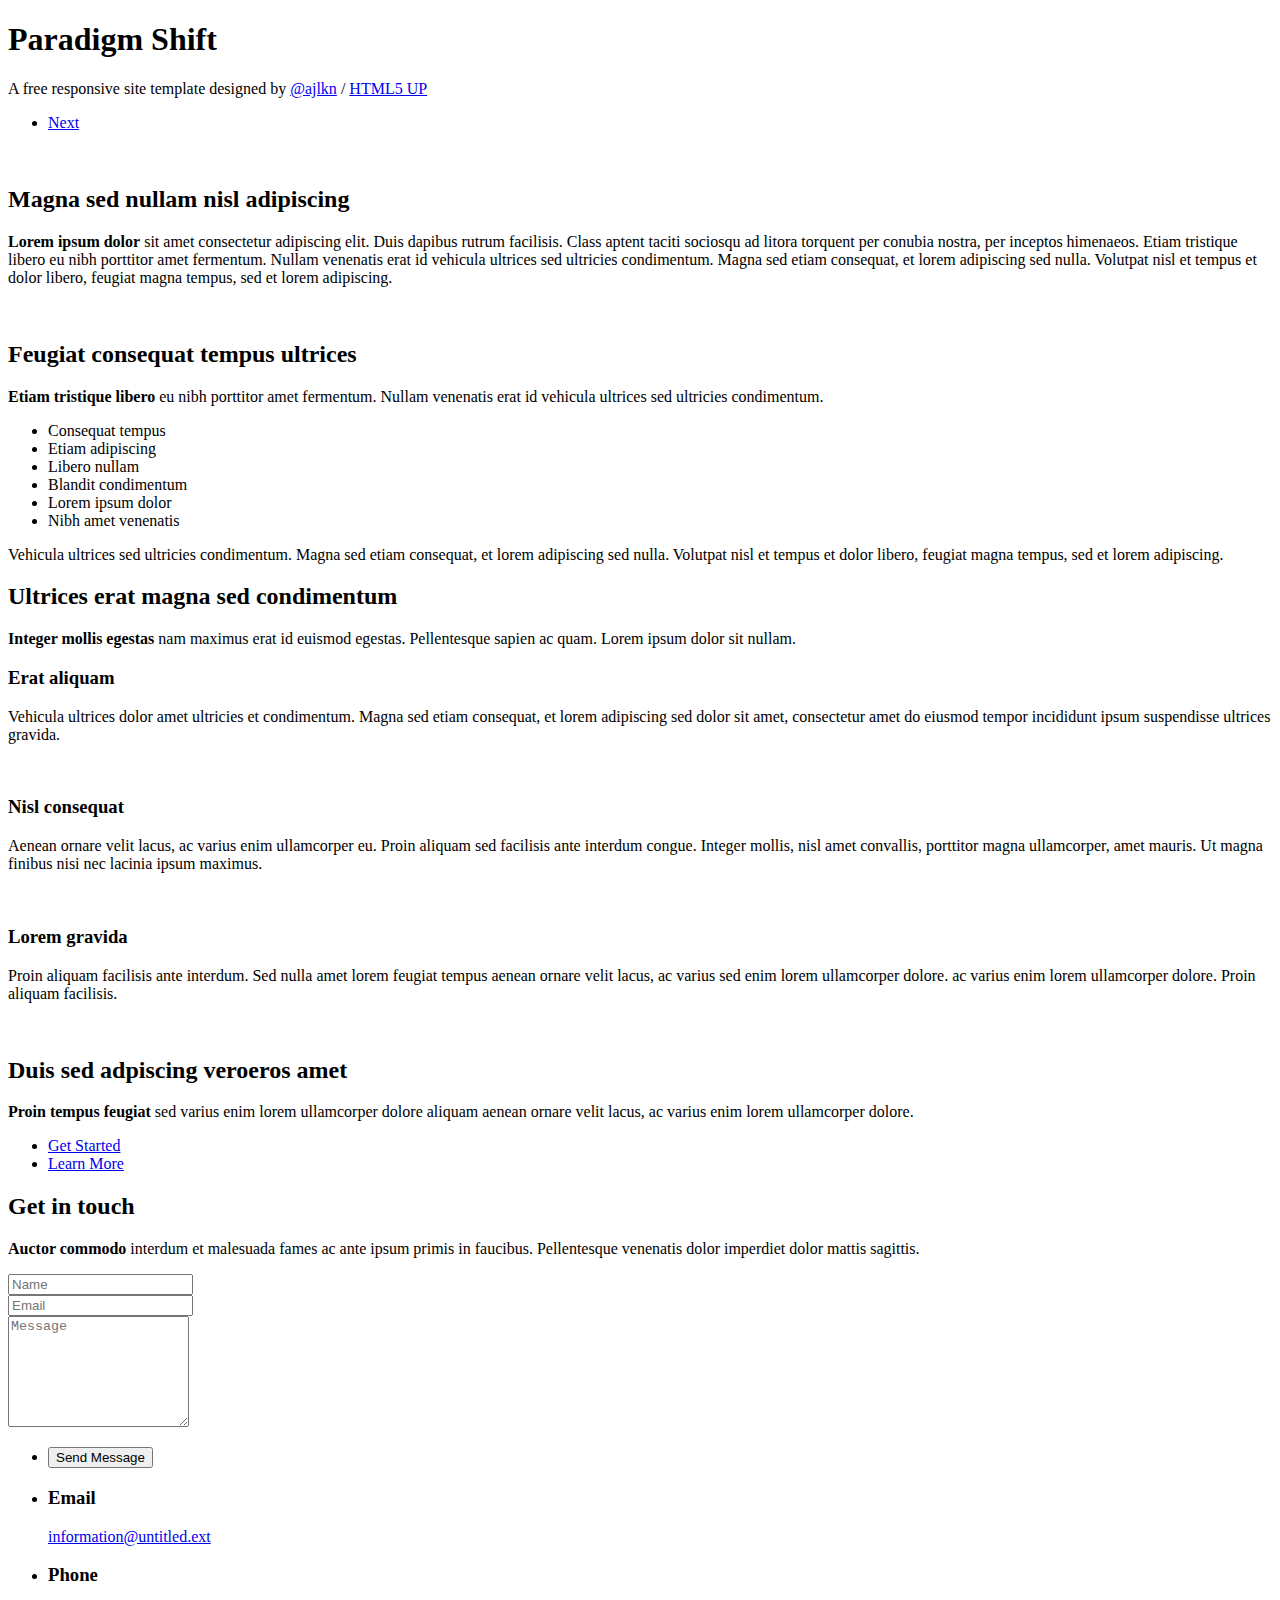
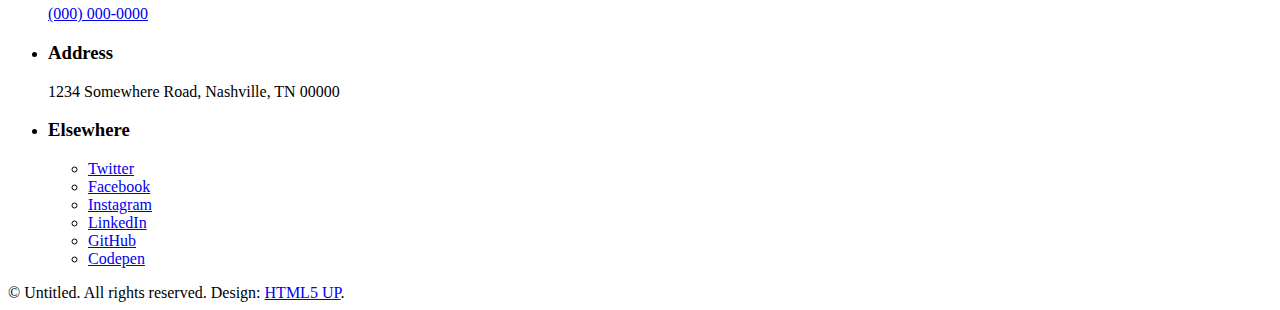
==== day056/test_site/templates/index.html @ 6b027bc5 "day056" ====
<!DOCTYPE HTML>
<!--
	Paradigm Shift by HTML5 UP
	html5up.net | @ajlkn
	Free for personal and commercial use under the CCA 3.0 license (html5up.net/license)
-->
<html>
	<head>
		<title>XXXX</title>
		<meta charset="utf-8" />
		<meta name="viewport" content="width=device-width, initial-scale=1, user-scalable=no" />
		<meta name="description" content="" />
		<meta name="keywords" content="" />
		<link rel="stylesheet" href="static/assets/css/main.css" />
	</head>
	<body class="is-preload">

		<!-- Wrapper -->
			<div id="wrapper">

				<!-- Intro -->
					<section class="intro">
						<header>
							<h1>Paradigm Shift</h1>
							<p>A free responsive site template designed by <a href="https://twitter.com/ajlkn">@ajlkn</a> / <a href="https://html5up.net">HTML5 UP</a></p>
							<ul class="actions">
								<li><a href="#first" class="arrow scrolly"><span class="label">Next</span></a></li>
							</ul>
						</header>
						<div class="content">
							<span class="image fill" data-position="center"><img src="/static/images/pic01.jpg" alt="" /></span>
						</div>
					</section>

				<!-- Section -->
					<section id="first">
						<header>
							<h2>Magna sed nullam nisl adipiscing</h2>
						</header>
						<div class="content">
							<p><strong>Lorem ipsum dolor</strong> sit amet consectetur adipiscing elit. Duis dapibus rutrum facilisis. Class aptent taciti sociosqu ad litora torquent per conubia nostra, per inceptos himenaeos. Etiam tristique libero eu nibh porttitor amet fermentum. Nullam venenatis erat id vehicula ultrices sed ultricies condimentum. Magna sed etiam consequat, et lorem adipiscing sed nulla. Volutpat nisl et tempus et dolor libero, feugiat magna tempus, sed et lorem adipiscing.</p>
							<span class="image main"><img src="/static/images/pic02.jpg" alt="" /></span>
						</div>
					</section>

				<!-- Section -->
					<section>
						<header>
							<h2>Feugiat consequat tempus ultrices</h2>
						</header>
						<div class="content">
							<p><strong>Etiam tristique libero</strong> eu nibh porttitor amet fermentum. Nullam venenatis erat id vehicula ultrices sed ultricies condimentum.</p>
							<ul class="feature-icons">
								<li class="icon solid fa-laptop">Consequat tempus</li>
								<li class="icon solid fa-bolt">Etiam adipiscing</li>
								<li class="icon solid fa-signal">Libero nullam</li>
								<li class="icon solid fa-cog">Blandit condimentum</li>
								<li class="icon solid fa-map-marker-alt">Lorem ipsum dolor</li>
								<li class="icon solid fa-code">Nibh amet venenatis</li>
							</ul>
							<p>Vehicula ultrices sed ultricies condimentum. Magna sed etiam consequat, et lorem adipiscing sed nulla. Volutpat nisl et tempus et dolor libero, feugiat magna tempus, sed et lorem adipiscing.</p>
						</div>
					</section>

				<!-- Section -->
					<section>
						<header>
							<h2>Ultrices erat magna sed condimentum</h2>
						</header>
						<div class="content">
							<p><strong>Integer mollis egestas</strong> nam maximus erat id euismod egestas. Pellentesque sapien ac quam. Lorem ipsum dolor sit nullam.</p>

							<!-- Section -->
								<section>
									<header>
										<h3>Erat aliquam</h3>
										<p>Vehicula ultrices dolor amet ultricies et condimentum. Magna sed etiam consequat, et lorem adipiscing sed dolor sit amet, consectetur amet do eiusmod tempor incididunt  ipsum suspendisse ultrices gravida.</p>
									</header>
									<div class="content">
										<div class="gallery">
											<a href="/static/images/gallery/fulls/01.jpg" class="landscape"><img src="/static/images/gallery/thumbs/01.jpg" alt="" /></a>
											<a href="/static/images/gallery/fulls/02.jpg"><img src="/static/images/gallery/thumbs/02.jpg" alt="" /></a>
											<a href="/static/images/gallery/fulls/03.jpg"><img src="/static/images/gallery/thumbs/03.jpg" alt="" /></a>
											<a href="/static/images/gallery/fulls/04.jpg" class="landscape"><img src="/static/images/gallery/thumbs/04.jpg" alt="" /></a>
										</div>
									</div>
								</section>

							<!-- Section -->
								<section>
									<header>
										<h3>Nisl consequat</h3>
										<p>Aenean ornare velit lacus, ac varius enim ullamcorper eu. Proin aliquam sed facilisis ante interdum congue. Integer mollis, nisl amet convallis, porttitor magna ullamcorper, amet mauris. Ut magna finibus nisi nec lacinia ipsum maximus.</p>
									</header>
									<div class="content">
										<div class="gallery">
											<a href="/static/images/gallery/fulls/05.jpg" class="landscape"><img src="/static/images/gallery/thumbs/05.jpg" alt="" /></a>
											<a href="/static/images/gallery/fulls/06.jpg"><img src="/static/images/gallery/thumbs/06.jpg" alt="" /></a>
											<a href="/static/images/gallery/fulls/07.jpg"><img src="/static/images/gallery/thumbs/07.jpg" alt="" /></a>
										</div>
									</div>
								</section>

							<!-- Section -->
								<section>
									<header>
										<h3>Lorem gravida</h3>
										<p>Proin aliquam facilisis ante interdum. Sed nulla amet lorem feugiat tempus aenean ornare velit lacus, ac varius sed enim lorem ullamcorper dolore.  ac varius enim lorem ullamcorper dolore. Proin aliquam facilisis.</p>
									</header>
									<div class="content">
										<div class="gallery">
											<a href="/static/images/gallery/fulls/08.jpg" class="portrait"><img src="/static/images/gallery/thumbs/08.jpg" alt="" /></a>
											<a href="/static/images/gallery/fulls/09.jpg" class="portrait"><img src="/static/images/gallery/thumbs/09.jpg" alt="" /></a>
											<a href="/static/images/gallery/fulls/10.jpg" class="landscape"><img src="/static/images/gallery/thumbs/10.jpg" alt="" /></a>
										</div>
									</div>
								</section>

						</div>
					</section>

				<!-- Section -->
					<section>
						<header>
							<h2>Duis sed adpiscing veroeros amet</h2>
						</header>
						<div class="content">
							<p><strong>Proin tempus feugiat</strong> sed varius enim lorem ullamcorper dolore aliquam aenean ornare velit lacus, ac varius enim lorem ullamcorper dolore.</p>
							<ul class="actions">
								<li><a href="#" class="button primary large">Get Started</a></li>
								<li><a href="#" class="button large">Learn More</a></li>
							</ul>
						</div>
					</section>

				<!-- Elements -->
				<!--
					<section>
						<header>
							<h2>Elements</h2>
						</header>
						<div class="content">

							<section>
								<header>
									<h3>Text</h3>
								</header>
								<div class="content">
									<p>This is <b>bold</b> and this is <strong>strong</strong>. This is <i>italic</i> and this is <em>emphasized</em>.
									This is <sup>superscript</sup> text and this is <sub>subscript</sub> text.
									This is <u>underlined</u> and this is code: <code>for (;;) { ... }</code>. Finally, <a href="#">this is a link</a>.</p>
									<hr />
									<h2>Heading Level 2</h2>
									<h3>Heading Level 3</h3>
									<h4>Heading Level 4</h4>
									<h5>Heading Level 5</h5>
									<hr />
									<h5>Blockquote</h5>
									<blockquote>Fringilla nisl. Donec accumsan interdum nisi, quis tincidunt felis sagittis eget tempus euismod. Vestibulum ante ipsum primis in faucibus vestibulum. Blandit adipiscing eu felis iaculis volutpat ac adipiscing accumsan faucibus. Vestibulum ante ipsum primis in faucibus lorem ipsum dolor sit amet nullam adipiscing eu felis.</blockquote>
									<h5>Preformatted</h5>
									<pre><code>i = 0;

while (!deck.isInOrder()) {
  print 'Iteration ' + i;
  deck.shuffle();
  i++;
}

print 'Sorted in ' + i + ' iterations.';</code></pre>
								</div>
							</section>

							<section>
								<header>
									<h3>Lists</h3>
								</header>
								<div class="content">

									<h4>Unordered</h4>
									<ul>
										<li>Dolor pulvinar etiam.</li>
										<li>Sagittis adipiscing.</li>
										<li>Felis enim feugiat.</li>
									</ul>

									<h4>Alternate</h4>
									<ul class="alt">
										<li>Dolor pulvinar etiam.</li>
										<li>Sagittis adipiscing.</li>
										<li>Felis enim feugiat.</li>
									</ul>

									<h4>Ordered</h4>
									<ol>
										<li>Dolor pulvinar etiam.</li>
										<li>Etiam vel felis viverra.</li>
										<li>Felis enim feugiat.</li>
										<li>Dolor pulvinar etiam.</li>
										<li>Etiam vel felis lorem.</li>
										<li>Felis enim et feugiat.</li>
									</ol>
									<h4>Icons</h4>
									<ul class="icons">
										<li><a href="#" class="icon brands fa-twitter"><span class="label">Twitter</span></a></li>
										<li><a href="#" class="icon brands fa-facebook-f"><span class="label">Facebook</span></a></li>
										<li><a href="#" class="icon brands fa-instagram"><span class="label">Instagram</span></a></li>
										<li><a href="#" class="icon brands fa-github"><span class="label">Github</span></a></li>
									</ul>

									<h4>Actions</h4>
									<ul class="actions">
										<li><a href="#" class="button primary">Default</a></li>
										<li><a href="#" class="button">Default</a></li>
									</ul>
									<ul class="actions stacked">
										<li><a href="#" class="button primary">Default</a></li>
										<li><a href="#" class="button">Default</a></li>
									</ul>
								</div>
							</section>

							<section>
								<header>
									<h3>Table</h3>
								</header>
								<div class="content">
									<h4>Default</h4>
									<div class="table-wrapper">
										<table>
											<thead>
												<tr>
													<th>Name</th>
													<th>Description</th>
													<th>Price</th>
												</tr>
											</thead>
											<tbody>
												<tr>
													<td>Item One</td>
													<td>Ante turpis integer aliquet porttitor.</td>
													<td>29.99</td>
												</tr>
												<tr>
													<td>Item Two</td>
													<td>Vis ac commodo adipiscing arcu aliquet.</td>
													<td>19.99</td>
												</tr>
												<tr>
													<td>Item Three</td>
													<td> Morbi faucibus arcu accumsan lorem.</td>
													<td>29.99</td>
												</tr>
												<tr>
													<td>Item Four</td>
													<td>Vitae integer tempus condimentum.</td>
													<td>19.99</td>
												</tr>
												<tr>
													<td>Item Five</td>
													<td>Ante turpis integer aliquet porttitor.</td>
													<td>29.99</td>
												</tr>
											</tbody>
											<tfoot>
												<tr>
													<td colspan="2"></td>
													<td>100.00</td>
												</tr>
											</tfoot>
										</table>
									</div>

									<h4>Alternate</h4>
									<div class="table-wrapper">
										<table class="alt">
											<thead>
												<tr>
													<th>Name</th>
													<th>Description</th>
													<th>Price</th>
												</tr>
											</thead>
											<tbody>
												<tr>
													<td>Item One</td>
													<td>Ante turpis integer aliquet porttitor.</td>
													<td>29.99</td>
												</tr>
												<tr>
													<td>Item Two</td>
													<td>Vis ac commodo adipiscing arcu aliquet.</td>
													<td>19.99</td>
												</tr>
												<tr>
													<td>Item Three</td>
													<td> Morbi faucibus arcu accumsan lorem.</td>
													<td>29.99</td>
												</tr>
												<tr>
													<td>Item Four</td>
													<td>Vitae integer tempus condimentum.</td>
													<td>19.99</td>
												</tr>
												<tr>
													<td>Item Five</td>
													<td>Ante turpis integer aliquet porttitor.</td>
													<td>29.99</td>
												</tr>
											</tbody>
											<tfoot>
												<tr>
													<td colspan="2"></td>
													<td>100.00</td>
												</tr>
											</tfoot>
										</table>
									</div>
								</div>
							</section>

							<section>
								<header>
									<h3>Buttons</h3>
								</header>
								<div class="content">
									<ul class="actions">
										<li><a href="#" class="button primary">Primary</a></li>
										<li><a href="#" class="button">Default</a></li>
									</ul>
									<ul class="actions">
										<li><a href="#" class="button large">Large</a></li>
										<li><a href="#" class="button">Default</a></li>
										<li><a href="#" class="button small">Small</a></li>
									</ul>
									<ul class="actions">
										<li><a href="#" class="button primary icon solid fa-download">Icon</a></li>
										<li><a href="#" class="button icon solid fa-download">Icon</a></li>
									</ul>
									<ul class="actions">
										<li><span class="button primary disabled">Disabled</span></li>
										<li><span class="button disabled">Disabled</span></li>
									</ul>
								</div>
							</section>

							<section>
								<header>
									<h3>Form</h3>
								</header>
								<div class="content">
									<form method="post" action="#">
										<div class="fields">
											<div class="field half">
												<label for="demo-name">Name</label>
												<input type="text" name="demo-name" id="demo-name" value="" placeholder="Jane Doe" />
											</div>
											<div class="field half">
												<label for="demo-email">Email</label>
												<input type="email" name="demo-email" id="demo-email" value="" placeholder="jane@untitled.tld" />
											</div>
											<div class="field">
												<label for="demo-category">Category</label>
												<select name="demo-category" id="demo-category">
													<option value="">-</option>
													<option value="1">Manufacturing</option>
													<option value="1">Shipping</option>
													<option value="1">Administration</option>
													<option value="1">Human Resources</option>
												</select>
											</div>
											<div class="field half">
												<input type="radio" id="demo-priority-low" name="demo-priority" checked>
												<label for="demo-priority-low">Low</label>
											</div>
											<div class="field half">
												<input type="radio" id="demo-priority-high" name="demo-priority">
												<label for="demo-priority-high">High</label>
											</div>
											<div class="field half">
												<input type="checkbox" id="demo-copy" name="demo-copy">
												<label for="demo-copy">Email me a copy</label>
											</div>
											<div class="field half">
												<input type="checkbox" id="demo-human" name="demo-human" checked>
												<label for="demo-human">Not a robot</label>
											</div>
											<div class="field">
												<label for="demo-message">Message</label>
												<textarea name="demo-message" id="demo-message" placeholder="Enter your message" rows="6"></textarea>
											</div>
										</div>
										<ul class="actions">
											<li><input type="submit" value="Send Message" class="primary" /></li>
											<li><input type="reset" value="Reset" /></li>
										</ul>
									</form>
								</div>
							</section>

						</div>
					</section>
				-->

				<!-- Section -->
					<section>
						<header>
							<h2>Get in touch</h2>
						</header>
						<div class="content">
							<p><strong>Auctor commodo</strong> interdum et malesuada fames ac ante ipsum primis in faucibus. Pellentesque venenatis dolor imperdiet dolor mattis sagittis.</p>
							<form>
								<div class="fields">
									<div class="field half">
										<input type="text" name="name" id="name" placeholder="Name" />
									</div>
									<div class="field half">
										<input type="email" name="email" id="email" placeholder="Email" />
									</div>
									<div class="field">
										<textarea name="message" id="message" placeholder="Message" rows="7"></textarea>
									</div>
								</div>
								<ul class="actions">
									<li><input type="submit" value="Send Message" class="button primary" /></li>
								</ul>
							</form>
						</div>
						<footer>
							<ul class="items">
								<li>
									<h3>Email</h3>
									<a href="#">information@untitled.ext</a>
								</li>
								<li>
									<h3>Phone</h3>
									<a href="#">(000) 000-0000</a>
								</li>
								<li>
									<h3>Address</h3>
									<span>1234 Somewhere Road, Nashville, TN 00000</span>
								</li>
								<li>
									<h3>Elsewhere</h3>
									<ul class="icons">
										<li><a href="#" class="icon brands fa-twitter"><span class="label">Twitter</span></a></li>
										<li><a href="#" class="icon brands fa-facebook-f"><span class="label">Facebook</span></a></li>
										<li><a href="#" class="icon brands fa-instagram"><span class="label">Instagram</span></a></li>
										<li><a href="#" class="icon brands fa-linkedin-in"><span class="label">LinkedIn</span></a></li>
										<li><a href="#" class="icon brands fa-github"><span class="label">GitHub</span></a></li>
										<li><a href="#" class="icon brands fa-codepen"><span class="label">Codepen</span></a></li>
									</ul>
								</li>
							</ul>
						</footer>
					</section>

				<!-- Copyright -->
					<div class="copyright">&copy; Untitled. All rights reserved. Design: <a href="https://html5up.net">HTML5 UP</a>.</div>

			</div>

		<!-- Scripts -->
			<script src="static/assets/js/jquery.min.js"></script>
			<script src="static/assets/js/jquery.scrolly.min.js"></script>
			<script src="static/assets/js/browser.min.js"></script>
			<script src="static/assets/js/breakpoints.min.js"></script>
			<script src="static/assets/js/util.js"></script>
			<script src="static/assets/js/main.js"></script>

	</body>
</html>
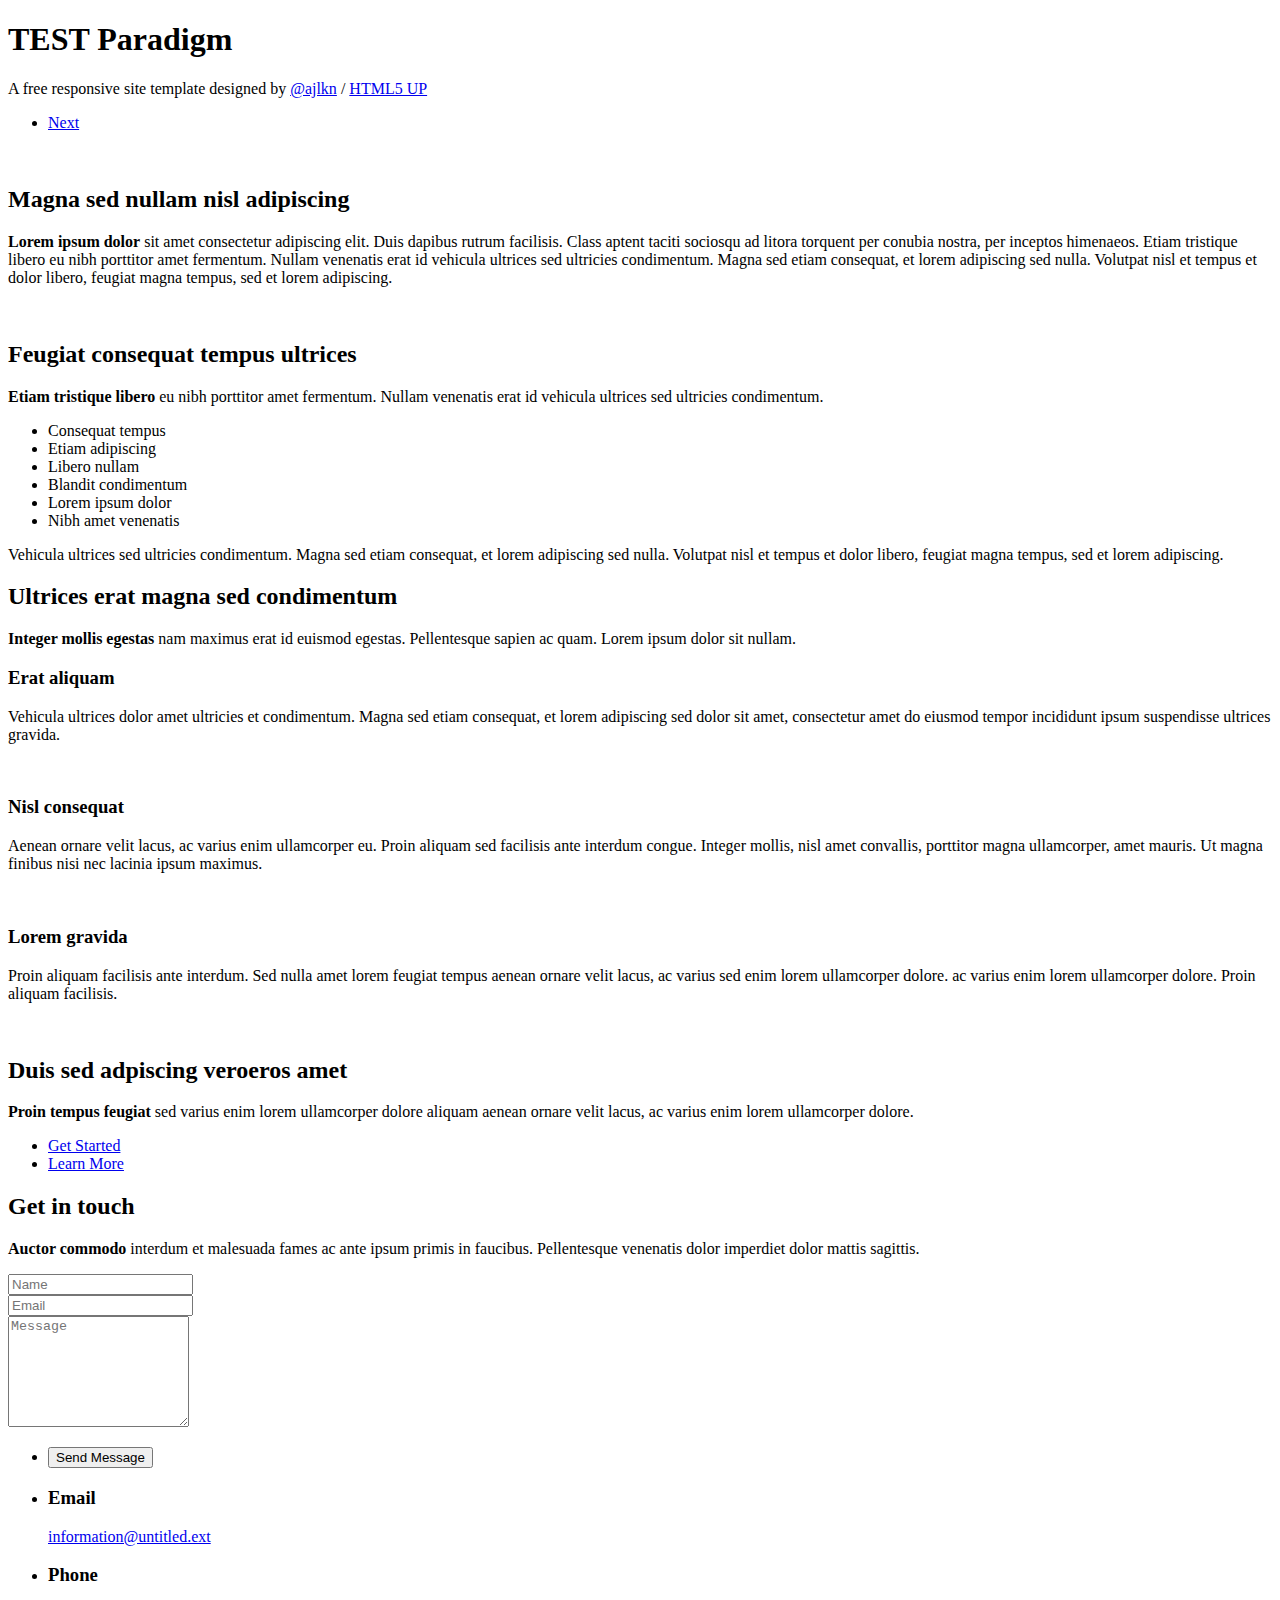
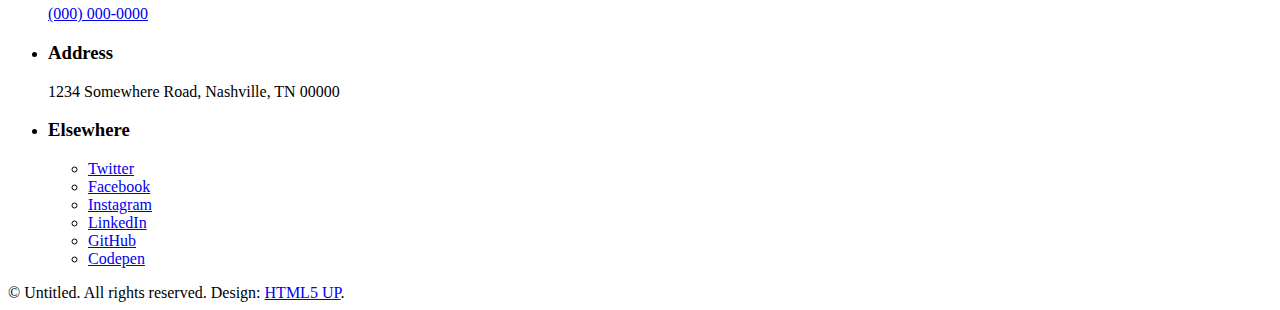
==== commit 4a1317af: "review day56" ====
--- a/day056/test_site/templates/index.html
+++ b/day056/test_site/templates/index.html
@@ -21,7 +21,7 @@
 				<!-- Intro -->
 					<section class="intro">
 						<header>
-							<h1>Paradigm Shift</h1>
+							<h1>TEST Paradigm</h1>
 							<p>A free responsive site template designed by <a href="https://twitter.com/ajlkn">@ajlkn</a> / <a href="https://html5up.net">HTML5 UP</a></p>
 							<ul class="actions">
 								<li><a href="#first" class="arrow scrolly"><span class="label">Next</span></a></li>
@@ -133,274 +133,6 @@
 						</div>
 					</section>
 
-				<!-- Elements -->
-				<!--
-					<section>
-						<header>
-							<h2>Elements</h2>
-						</header>
-						<div class="content">
-
-							<section>
-								<header>
-									<h3>Text</h3>
-								</header>
-								<div class="content">
-									<p>This is <b>bold</b> and this is <strong>strong</strong>. This is <i>italic</i> and this is <em>emphasized</em>.
-									This is <sup>superscript</sup> text and this is <sub>subscript</sub> text.
-									This is <u>underlined</u> and this is code: <code>for (;;) { ... }</code>. Finally, <a href="#">this is a link</a>.</p>
-									<hr />
-									<h2>Heading Level 2</h2>
-									<h3>Heading Level 3</h3>
-									<h4>Heading Level 4</h4>
-									<h5>Heading Level 5</h5>
-									<hr />
-									<h5>Blockquote</h5>
-									<blockquote>Fringilla nisl. Donec accumsan interdum nisi, quis tincidunt felis sagittis eget tempus euismod. Vestibulum ante ipsum primis in faucibus vestibulum. Blandit adipiscing eu felis iaculis volutpat ac adipiscing accumsan faucibus. Vestibulum ante ipsum primis in faucibus lorem ipsum dolor sit amet nullam adipiscing eu felis.</blockquote>
-									<h5>Preformatted</h5>
-									<pre><code>i = 0;
-
-while (!deck.isInOrder()) {
-  print 'Iteration ' + i;
-  deck.shuffle();
-  i++;
-}
-
-print 'Sorted in ' + i + ' iterations.';</code></pre>
-								</div>
-							</section>
-
-							<section>
-								<header>
-									<h3>Lists</h3>
-								</header>
-								<div class="content">
-
-									<h4>Unordered</h4>
-									<ul>
-										<li>Dolor pulvinar etiam.</li>
-										<li>Sagittis adipiscing.</li>
-										<li>Felis enim feugiat.</li>
-									</ul>
-
-									<h4>Alternate</h4>
-									<ul class="alt">
-										<li>Dolor pulvinar etiam.</li>
-										<li>Sagittis adipiscing.</li>
-										<li>Felis enim feugiat.</li>
-									</ul>
-
-									<h4>Ordered</h4>
-									<ol>
-										<li>Dolor pulvinar etiam.</li>
-										<li>Etiam vel felis viverra.</li>
-										<li>Felis enim feugiat.</li>
-										<li>Dolor pulvinar etiam.</li>
-										<li>Etiam vel felis lorem.</li>
-										<li>Felis enim et feugiat.</li>
-									</ol>
-									<h4>Icons</h4>
-									<ul class="icons">
-										<li><a href="#" class="icon brands fa-twitter"><span class="label">Twitter</span></a></li>
-										<li><a href="#" class="icon brands fa-facebook-f"><span class="label">Facebook</span></a></li>
-										<li><a href="#" class="icon brands fa-instagram"><span class="label">Instagram</span></a></li>
-										<li><a href="#" class="icon brands fa-github"><span class="label">Github</span></a></li>
-									</ul>
-
-									<h4>Actions</h4>
-									<ul class="actions">
-										<li><a href="#" class="button primary">Default</a></li>
-										<li><a href="#" class="button">Default</a></li>
-									</ul>
-									<ul class="actions stacked">
-										<li><a href="#" class="button primary">Default</a></li>
-										<li><a href="#" class="button">Default</a></li>
-									</ul>
-								</div>
-							</section>
-
-							<section>
-								<header>
-									<h3>Table</h3>
-								</header>
-								<div class="content">
-									<h4>Default</h4>
-									<div class="table-wrapper">
-										<table>
-											<thead>
-												<tr>
-													<th>Name</th>
-													<th>Description</th>
-													<th>Price</th>
-												</tr>
-											</thead>
-											<tbody>
-												<tr>
-													<td>Item One</td>
-													<td>Ante turpis integer aliquet porttitor.</td>
-													<td>29.99</td>
-												</tr>
-												<tr>
-													<td>Item Two</td>
-													<td>Vis ac commodo adipiscing arcu aliquet.</td>
-													<td>19.99</td>
-												</tr>
-												<tr>
-													<td>Item Three</td>
-													<td> Morbi faucibus arcu accumsan lorem.</td>
-													<td>29.99</td>
-												</tr>
-												<tr>
-													<td>Item Four</td>
-													<td>Vitae integer tempus condimentum.</td>
-													<td>19.99</td>
-												</tr>
-												<tr>
-													<td>Item Five</td>
-													<td>Ante turpis integer aliquet porttitor.</td>
-													<td>29.99</td>
-												</tr>
-											</tbody>
-											<tfoot>
-												<tr>
-													<td colspan="2"></td>
-													<td>100.00</td>
-												</tr>
-											</tfoot>
-										</table>
-									</div>
-
-									<h4>Alternate</h4>
-									<div class="table-wrapper">
-										<table class="alt">
-											<thead>
-												<tr>
-													<th>Name</th>
-													<th>Description</th>
-													<th>Price</th>
-												</tr>
-											</thead>
-											<tbody>
-												<tr>
-													<td>Item One</td>
-													<td>Ante turpis integer aliquet porttitor.</td>
-													<td>29.99</td>
-												</tr>
-												<tr>
-													<td>Item Two</td>
-													<td>Vis ac commodo adipiscing arcu aliquet.</td>
-													<td>19.99</td>
-												</tr>
-												<tr>
-													<td>Item Three</td>
-													<td> Morbi faucibus arcu accumsan lorem.</td>
-													<td>29.99</td>
-												</tr>
-												<tr>
-													<td>Item Four</td>
-													<td>Vitae integer tempus condimentum.</td>
-													<td>19.99</td>
-												</tr>
-												<tr>
-													<td>Item Five</td>
-													<td>Ante turpis integer aliquet porttitor.</td>
-													<td>29.99</td>
-												</tr>
-											</tbody>
-											<tfoot>
-												<tr>
-													<td colspan="2"></td>
-													<td>100.00</td>
-												</tr>
-											</tfoot>
-										</table>
-									</div>
-								</div>
-							</section>
-
-							<section>
-								<header>
-									<h3>Buttons</h3>
-								</header>
-								<div class="content">
-									<ul class="actions">
-										<li><a href="#" class="button primary">Primary</a></li>
-										<li><a href="#" class="button">Default</a></li>
-									</ul>
-									<ul class="actions">
-										<li><a href="#" class="button large">Large</a></li>
-										<li><a href="#" class="button">Default</a></li>
-										<li><a href="#" class="button small">Small</a></li>
-									</ul>
-									<ul class="actions">
-										<li><a href="#" class="button primary icon solid fa-download">Icon</a></li>
-										<li><a href="#" class="button icon solid fa-download">Icon</a></li>
-									</ul>
-									<ul class="actions">
-										<li><span class="button primary disabled">Disabled</span></li>
-										<li><span class="button disabled">Disabled</span></li>
-									</ul>
-								</div>
-							</section>
-
-							<section>
-								<header>
-									<h3>Form</h3>
-								</header>
-								<div class="content">
-									<form method="post" action="#">
-										<div class="fields">
-											<div class="field half">
-												<label for="demo-name">Name</label>
-												<input type="text" name="demo-name" id="demo-name" value="" placeholder="Jane Doe" />
-											</div>
-											<div class="field half">
-												<label for="demo-email">Email</label>
-												<input type="email" name="demo-email" id="demo-email" value="" placeholder="jane@untitled.tld" />
-											</div>
-											<div class="field">
-												<label for="demo-category">Category</label>
-												<select name="demo-category" id="demo-category">
-													<option value="">-</option>
-													<option value="1">Manufacturing</option>
-													<option value="1">Shipping</option>
-													<option value="1">Administration</option>
-													<option value="1">Human Resources</option>
-												</select>
-											</div>
-											<div class="field half">
-												<input type="radio" id="demo-priority-low" name="demo-priority" checked>
-												<label for="demo-priority-low">Low</label>
-											</div>
-											<div class="field half">
-												<input type="radio" id="demo-priority-high" name="demo-priority">
-												<label for="demo-priority-high">High</label>
-											</div>
-											<div class="field half">
-												<input type="checkbox" id="demo-copy" name="demo-copy">
-												<label for="demo-copy">Email me a copy</label>
-											</div>
-											<div class="field half">
-												<input type="checkbox" id="demo-human" name="demo-human" checked>
-												<label for="demo-human">Not a robot</label>
-											</div>
-											<div class="field">
-												<label for="demo-message">Message</label>
-												<textarea name="demo-message" id="demo-message" placeholder="Enter your message" rows="6"></textarea>
-											</div>
-										</div>
-										<ul class="actions">
-											<li><input type="submit" value="Send Message" class="primary" /></li>
-											<li><input type="reset" value="Reset" /></li>
-										</ul>
-									</form>
-								</div>
-							</section>
-
-						</div>
-					</section>
-				-->
-
 				<!-- Section -->
 					<section>
 						<header>
